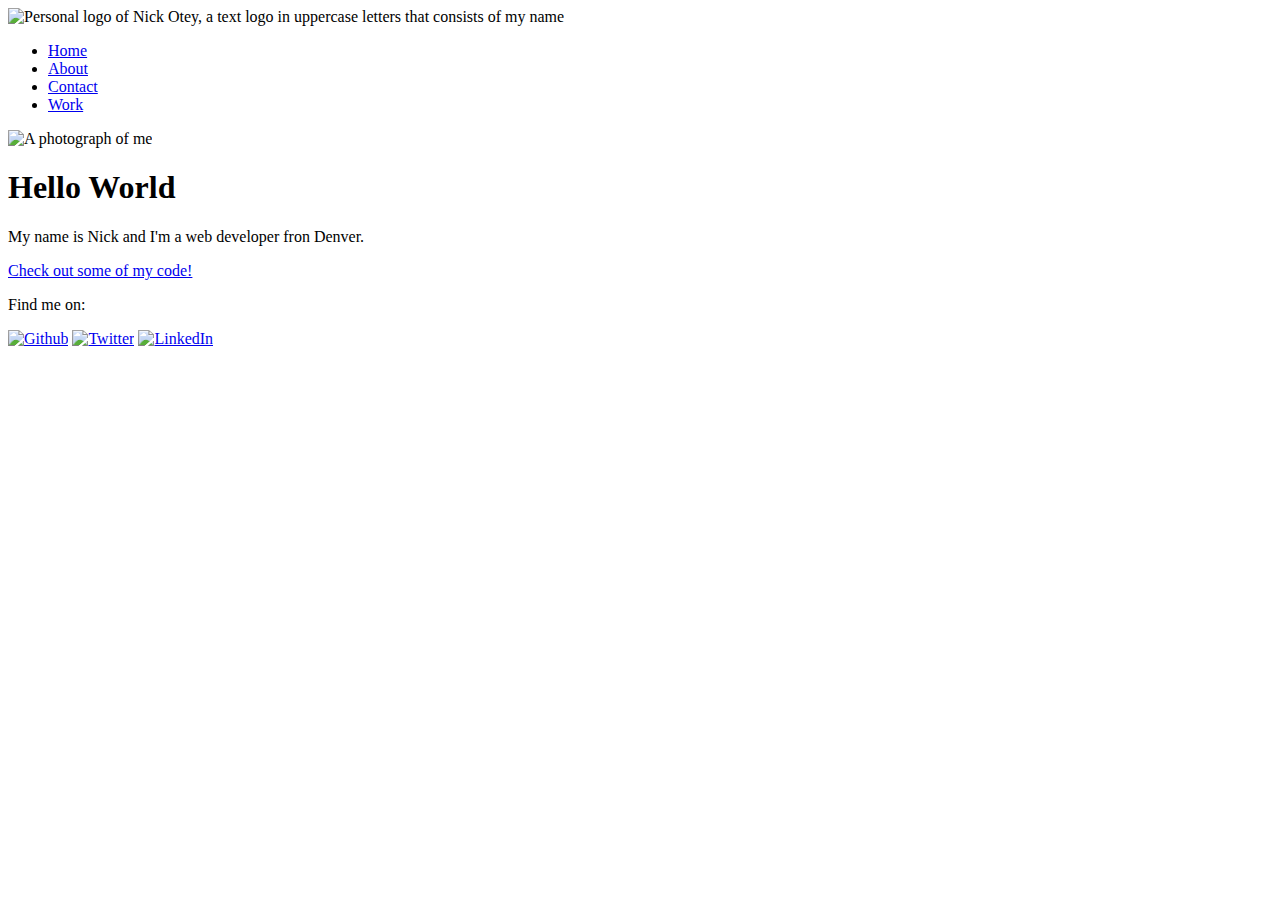
==== portfolio-website/index.html @ 95552a83 "Create index.html" ====
<!DOCTYPE html>
<html lang="en">
  <head>
    <meta charset="UTF-8" />
    <meta http-equiv="X-UA-Compatible" content="IE=edge" />
    <meta name="viewport" content="width=device-width, initial-scale=1.0" />
    <title>Nick Otey - Portfolio Page</title>
    <link
      href="https://fonts.googleapis.com/css2?family=Lato:wght@400;700&display=swap"
      rel="stylesheet"
    />
    <link rel="stylesheet" type="text/css" href="css/style.production.css" />
    <meta name="viewport" content="width=device-width, initial-scale=1" />
  </head>
  <body>
    <nav>
      <!--Add logo here-->
      <img
        class="personal-logo"
        src="img/logo-no-background.png"
        alt="Personal logo of Nick Otey, a text logo in uppercase letters that consists of my name"
      />
      <ul class="navbar">
        <li>
          <a href="index.html">Home</a>
        </li>
        <li>
          <a href="about.html">About</a>
        </li>
        <li>
          <a href="contact.html">Contact</a>
        </li>
        <li>
          <a href="work.html">Work</a>
        </li>
      </ul>
    </nav>

    <div class="profile">
      <!--Add portrait here-->
      <img
        src="img/picofMe.jpg"
        class="profile_portrait"
        alt="A photograph of me"
      />
      <h1>Hello World</h1>
      <p>My name is Nick and I'm a <span>web</span> developer fron Denver.</p>
      <a href="#">Check out some of my code!</a>
    </div>

    <footer class="page-footer">
      <div class="social-media">
        <p>Find me on:</p>
        <a class="social-link" href="www.github.com"
          ><img src="img/giticon.svg" alt="Github"
        /></a>
        <a class="social-link" href="www.twitter.com"
          ><img src="img/twittericon.svg" alt="Twitter"
        /></a>
        <a class="social-link" href="www.linkedin.com"
          ><img src="img/linkedinicon.svg" alt="LinkedIn"
        /></a>
      </div>

      <br />
      <!-- <a href="#">Default Link</a>
    <button type="button">Default Button</button>
    <button class="button__secondary">Secondary Button</button> -->
    </footer>
  </body>
</html>
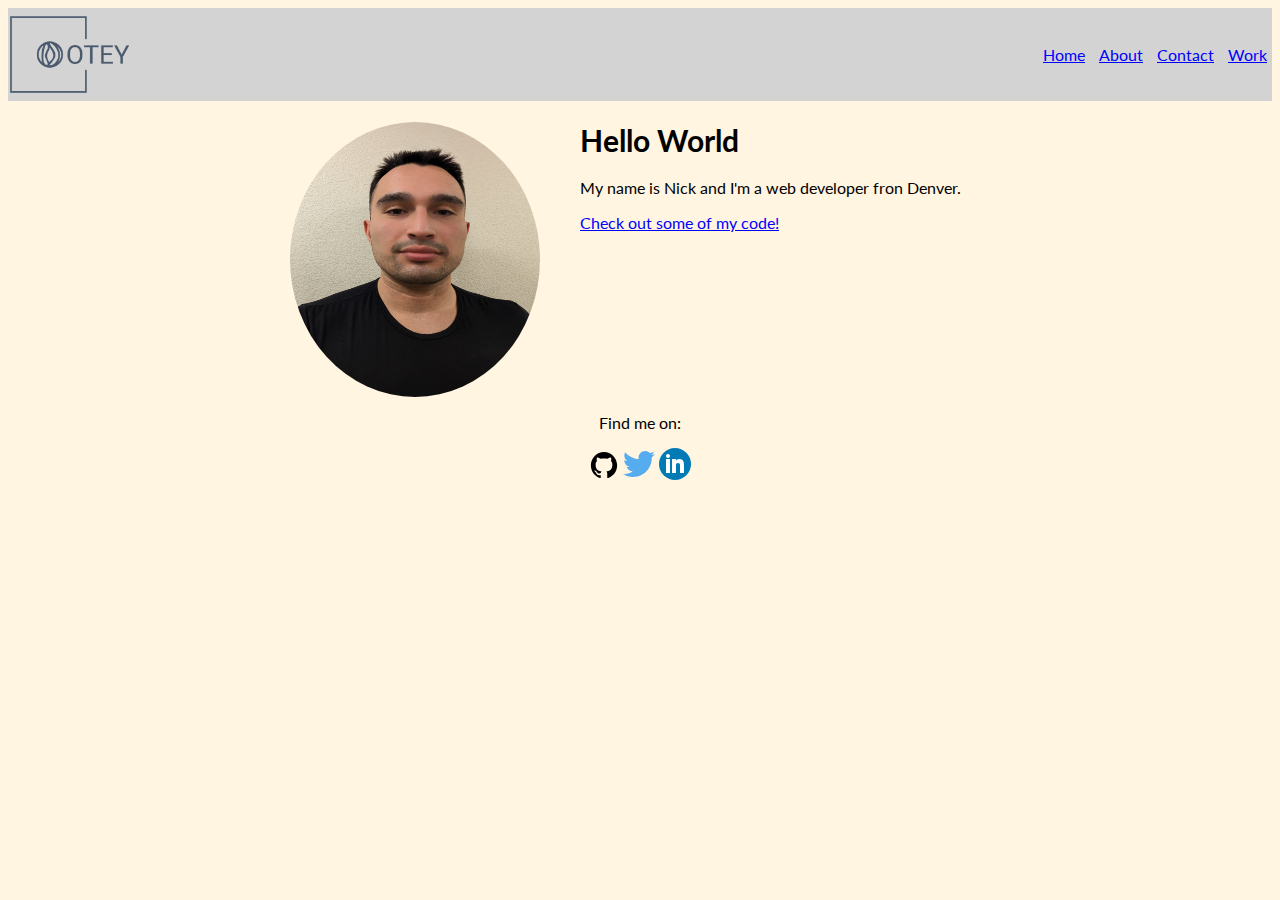
==== commit 50e70d71: "Updated Title" ====
--- a/portfolio-website/index.html
+++ b/portfolio-website/index.html
@@ -4,7 +4,7 @@
     <meta charset="UTF-8" />
     <meta http-equiv="X-UA-Compatible" content="IE=edge" />
     <meta name="viewport" content="width=device-width, initial-scale=1.0" />
-    <title>Nick Otey - Portfolio Page</title>
+    <title>Nick Otey --- Portfolio Page</title>
     <link
       href="https://fonts.googleapis.com/css2?family=Lato:wght@400;700&display=swap"
       rel="stylesheet"
--- a/portfolio-website/css/style.production.css
+++ b/portfolio-website/css/style.production.css
@@ -0,0 +1,401 @@
+* {
+  -webkit-box-sizing: border-box;
+          box-sizing: border-box;
+}
+
+body {
+  font-family: 'Lato', sans-serif;
+  font-weight: 400;
+    /* Sets the font size to 16px */
+  font-size: 16px;
+    /* Sets the line-height to 1.6 */
+  background-color: #fff5e0;
+}
+
+h1 {
+  font-size: 30px;
+  font-weight: 700;
+}
+
+h2 {
+  font-size: 24px;
+  font-weight: 700;
+}
+
+h3 {
+  font-size: 18px;
+  font-weight: 700;
+}
+
+a {
+  color: blue;
+}
+
+/* a:visited {
+  color: red;
+} */
+
+a:hover {
+    /* No underlining when hovering over a link */
+  text-decoration: none;
+}
+
+a:active {
+    /* selected link */
+  color: #357b70;
+}
+
+.button__secondary {
+  background-color: #e0b354;
+  color: #2b2b2b;
+}
+
+.profile_portrait {
+  float: left;
+  width: 250px;
+  height: 275px;
+  margin-right: 40px;
+  border-radius: 50%;
+}
+
+.profile {
+  max-width: 700px;
+  margin: 0 auto;
+}
+
+.page-footer {
+  clear: both;
+  display: -webkit-box;
+  display: -ms-flexbox;
+  display: flex;
+  -webkit-box-orient: vertical;
+  -webkit-box-direction: normal;
+      -ms-flex-direction: column;
+          flex-direction: column;
+  text-align: center;
+
+}
+
+/* .social-media {
+  clear: both;
+  display: flex;
+  flex-direction: row;
+} */
+
+.personal-logo {
+  height: auto;
+  width: 150px;
+  color: #000;
+  /* align-self: center; */
+}
+.navbar {
+  -ms-flex-item-align: center;
+      -ms-grid-row-align: center;
+      align-self: center;
+  text-decoration: none;
+}
+
+.navbar li{
+  list-style: none;
+  padding: 5px;
+  display: inline-block;
+  
+}
+
+nav {
+  width: 100%;
+  display: -webkit-box;
+  display: -ms-flexbox;
+  display: flex;
+  -webkit-box-orient: horizontal;
+  -webkit-box-direction: normal;
+      -ms-flex-direction: row;
+          flex-direction: row;
+  -webkit-box-pack: justify;
+      -ms-flex-pack: justify;
+          justify-content: space-between;
+  margin-bottom: 10px;
+  background-color: #d3d3d3;
+  -webkit-box-align: center;
+      -ms-flex-align: center;
+          align-items: center;
+}
+
+.contact-body {
+  display: -webkit-box;
+  display: -ms-flexbox;
+  display: flex;
+  -webkit-box-pack: center;
+      -ms-flex-pack: center;
+          justify-content: center;
+  -webkit-box-align: center;
+      -ms-flex-align: center;
+          align-items: center;
+  -webkit-box-orient: vertical;
+  -webkit-box-direction: normal;
+      -ms-flex-direction: column;
+          flex-direction: column;
+}
+
+.grid {
+  display: -ms-grid;
+  display: grid;
+  -ms-grid-columns: 1fr 20px 2fr 20px 1fr;
+  grid-template-columns: 1fr 2fr 1fr;
+  gap: 20px;
+}
+
+.project {
+  background-color: #357b70;
+  height: 200px;
+  width: auto;
+}
+
+.about-body {
+  display: -webkit-box;
+  display: -ms-flexbox;
+  display: flex;
+  -webkit-box-pack: center;
+      -ms-flex-pack: center;
+          justify-content: center;
+}
+
+.experience-table {
+  display: -webkit-box;
+  display: -ms-flexbox;
+  display: flex;
+  -webkit-box-orient: vertical;
+  -webkit-box-direction: normal;
+      -ms-flex-direction: column;
+          flex-direction: column;
+  width: 40%;
+  /* align-content: center;
+  justify-content: center; */
+}
+
+/* RESUME BUTTON */
+button:hover,
+button:focus,
+.button:hover,
+.button:focus {
+  cursor: pointer;
+  opacity: 0.8;
+  -webkit-transform: scale(1.1);
+      -ms-transform: scale(1.1);
+          transform: scale(1.1);
+}
+
+.button {
+  /* overwrites browser defaults and resets the border */
+  border: none;
+  display: inline-block;
+  font-family: inherit;
+  background-color:#357b70;
+  color: #fff;
+  text-decoration: none;
+  padding: 10px;
+  margin-top: 5px;
+  border-radius: 3px;
+  border-bottom: 2px solid rgba(0, 0, 0, 0.3);
+  -webkit-transition-duration: 0.2s;
+       -o-transition-duration: 0.2s;
+          transition-duration: 0.2s; 
+  -webkit-transition-timing-function: ease-in-out; 
+       -o-transition-timing-function: ease-in-out; 
+          transition-timing-function: ease-in-out;
+}
+
+button {
+  /* overwrites browser defaults and resets the border */
+  border: none;
+  display: inline-block;
+  font-family: inherit;
+  background-color:#357b70;
+  color: #fff;
+  text-decoration: none;
+  padding: 10px;
+  margin-top: 5px;
+  border-radius: 3px;
+  border-bottom: 2px solid rgba(0, 0, 0, 0.3);
+  -webkit-transition-duration: 0.2s;
+       -o-transition-duration: 0.2s;
+          transition-duration: 0.2s; 
+  -webkit-transition-timing-function: ease-in-out; 
+       -o-transition-timing-function: ease-in-out; 
+          transition-timing-function: ease-in-out;
+}
+
+/* ANIMATION PIC */
+.sun {
+  -webkit-animation-duration: 4s;
+          animation-duration: 4s;
+  -webkit-animation-name: color-change;
+          animation-name: color-change;
+  -webkit-animation-iteration-count: infinite;
+          animation-iteration-count: infinite;
+  -webkit-animation-direction: alternate;
+          animation-direction: alternate;
+  -webkit-animation-timing-function: linear;
+          animation-timing-function: linear;
+
+  /* animation: 4s color-change infinite alternate linear;
+  /*THIS IS CLEANER/CONDENSED AND SAVES SPACE IN YOUR CODE! */
+}
+
+.cloud-front {
+  -webkit-animation: 30s cloud-move infinite alternate linear;
+          animation: 30s cloud-move infinite alternate linear;
+
+  /* animation-duration: 30s;
+  animation-name: cloud-move;
+  animation-iteration-count: infinite;
+  animation-direction: alternate;
+  animation-timing-function: linear; */
+}
+
+.cloud-back {
+  -webkit-animation: 34s cloud-move-reverse infinite alternate linear;
+          animation: 34s cloud-move-reverse infinite alternate linear;
+}
+
+/* ANIMATIONS */
+@-webkit-keyframes cloud-move-reverse {
+  from {
+    -webkit-transform: translate (446px,48px);
+            transform: translate (446px,48px)
+  }
+  to {
+    -webkit-transform: translate(100px, 48px);
+            transform: translate(100px, 48px);
+  }
+}
+@keyframes cloud-move-reverse {
+  from {
+    -webkit-transform: translate (446px,48px);
+            transform: translate (446px,48px)
+  }
+  to {
+    -webkit-transform: translate(100px, 48px);
+            transform: translate(100px, 48px);
+  }
+}
+
+@-webkit-keyframes cloud-move {
+  from{
+    -webkit-transform: translate(0, 50px);
+            transform: translate(0, 50px);
+  }
+  to {
+    -webkit-transform: translate(200px,50px);
+            transform: translate(200px,50px);
+  }
+}
+
+@keyframes cloud-move {
+  from{
+    -webkit-transform: translate(0, 50px);
+            transform: translate(0, 50px);
+  }
+  to {
+    -webkit-transform: translate(200px,50px);
+            transform: translate(200px,50px);
+  }
+}
+
+
+ /* @keyframes color-change {
+    from {
+      fill: #edc655;
+    }
+    to {
+      fill: #f76414;
+    }
+  } */
+  
+  @-webkit-keyframes color-change {
+  0% {
+    fill: #edc655;
+  }
+  50% {
+    fill: #fcffad;
+  }
+  100% {
+    fill: #f76414;
+  }
+  
+}
+  
+  @keyframes color-change {
+  0% {
+    fill: #edc655;
+  }
+  50% {
+    fill: #fcffad;
+  }
+  100% {
+    fill: #f76414;
+  }
+  
+}
+
+/* @keyframes social-links-color-change {
+  from {
+    opacity: 1;
+  }
+  to {
+    opacity: 0.1;
+  }
+} */
+
+
+/* MEDIA QUERYS */
+@media all and (max-width: 500px) {
+  .grid {
+    -ms-grid-columns: 1fr;
+    grid-template-columns: 1fr;
+    grid-gap: 10px;
+  }
+
+  .project:last-child {
+    /* grid-column: auto/auto;
+    grid-row: auto/auto; */
+    grid-area: auto auto auto auto;
+  }
+
+  h1 {
+    font-size: 22px;
+  }
+}
+
+@media all and (min-width: 500px) and (max-width: 750px) {
+  .grid {
+    -ms-grid-columns: 1fr 10px 1fr;
+    grid-template-columns: 1fr 1fr;
+    gap: 10px;
+  }
+
+  .project:last-child {
+    grid-area: auto auto auto auto;
+  }
+
+  h1 {
+    font-size: 22px;
+  }
+
+  @media all and (max-width: 750px) {
+    .grid {
+      gap: 10px;
+    }
+
+    .project:last-child {
+      /* grid-area: auto auto auto auto; */
+      grid-column: auto / auto;
+      grid-row: auto / auto;
+    }
+
+    h1 {
+      font-size: 22px;
+    }
+
+  }
+}